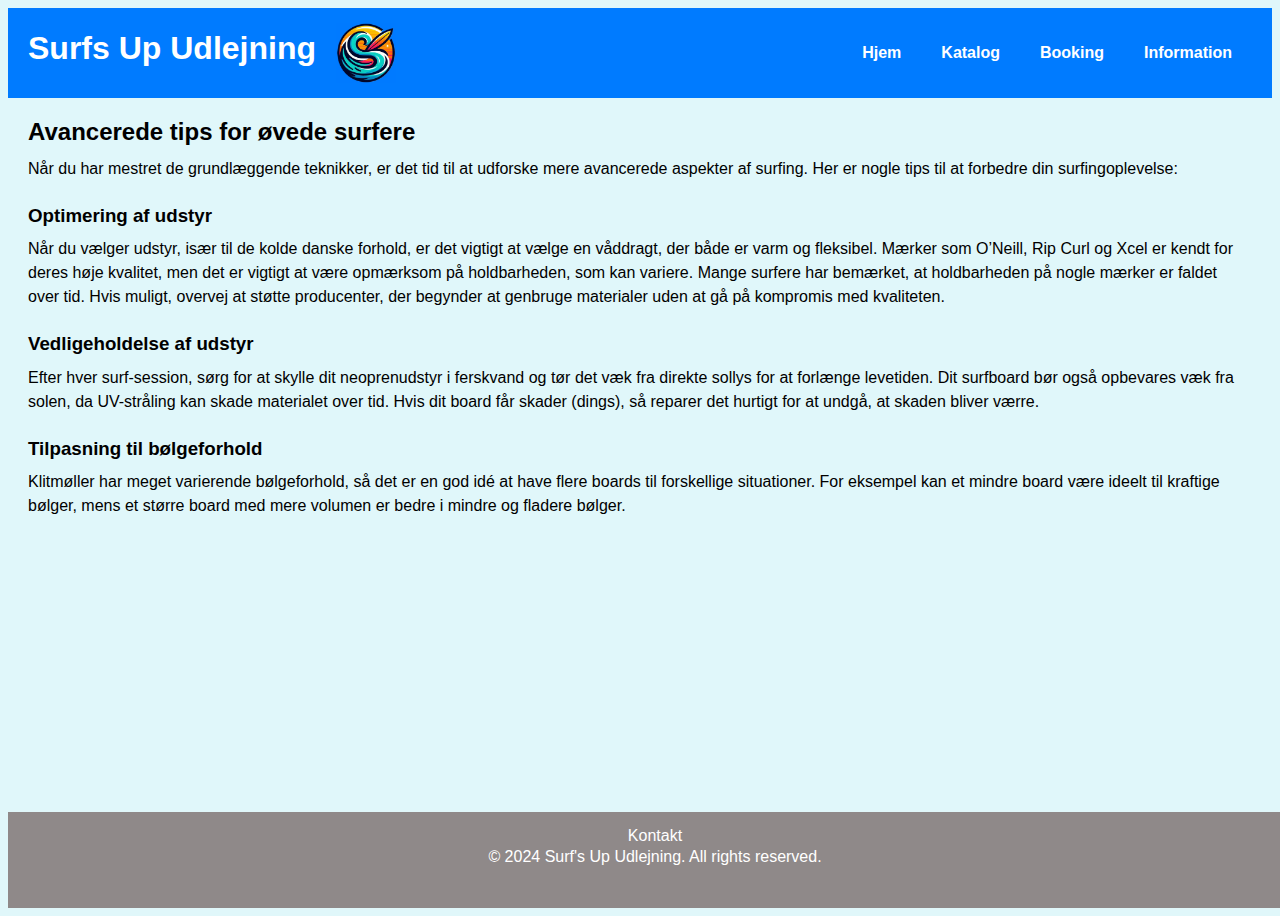
==== advanced_tips.html @ 162218d4 "init" ====
<!DOCTYPE html>
<html lang="da">
<head>
    <meta charset="UTF-8">
    <meta name="viewport" content="width=device-width, initial-scale=1.0">
    <title>Avancerede tips - Surf's Up Information</title>
    <link rel="stylesheet" href="styles.css">
</head>
<body>
    <header>
        <h1>Surfs Up Udlejning</h1>
        <div class="logo-container">
            <img src="images/logo2.jpg" alt="Surfs Up Udlejning Logo" class="logo">
        </div>
        <nav>
            <a href="index.html">Hjem</a>
            <a href="catalog.html">Katalog</a>
            <a href="booking.html">Booking</a>
            <a href="information.html">Information</a>
        </nav>
    </header>

    <main>
        <section id="advanced_tips">
            <h2>Avancerede tips for øvede surfere</h2>
            <p>
                Når du har mestret de grundlæggende teknikker, er det tid til at udforske mere avancerede aspekter af surfing. Her er nogle tips til at forbedre din surfingoplevelse:
            </p>
            <h3>Optimering af udstyr</h3>
            <p>
                Når du vælger udstyr, især til de kolde danske forhold, er det vigtigt at vælge en våddragt, der både er varm og fleksibel. Mærker som O’Neill, Rip Curl og Xcel er kendt for deres høje kvalitet, men det er vigtigt at være opmærksom på holdbarheden, som kan variere. Mange surfere har bemærket, at holdbarheden på nogle mærker er faldet over tid. Hvis muligt, overvej at støtte producenter, der begynder at genbruge materialer uden at gå på kompromis med kvaliteten.
            </p>
            <h3>Vedligeholdelse af udstyr</h3>
            <p>
                Efter hver surf-session, sørg for at skylle dit neoprenudstyr i ferskvand og tør det væk fra direkte sollys for at forlænge levetiden. Dit surfboard bør også opbevares væk fra solen, da UV-stråling kan skade materialet over tid. Hvis dit board får skader (dings), så reparer det hurtigt for at undgå, at skaden bliver værre.
            </p>
            <h3>Tilpasning til bølgeforhold</h3>
            <p>
                Klitmøller har meget varierende bølgeforhold, så det er en god idé at have flere boards til forskellige situationer. For eksempel kan et mindre board være ideelt til kraftige bølger, mens et større board med mere volumen er bedre i mindre og fladere bølger.
            </p>
        </section>
    </main>

    <footer>
        <a href="contact.html">Kontakt</a>
        <p>&copy; 2024 Surf's Up Udlejning. All rights reserved.</p>
    </footer>
</body>
</html>
---- styles.css ----
body {
    font-family: Arial, sans-serif;
    background-color: #e0f7fa;
    min-height: 100vh;
    display: flex;
    flex-direction: column;
}

header {
    background: linear-gradient(135deg, #007BFF 0% 100%);
    color: #fff;
    padding: 15px 20px;
    text-align: center;
    position: sticky;
    top: 0;
    z-index: 1000;
    display: flex;
    align-items: center;
    justify-content: space-between;
}

.logo-container {
    display: flex;
    align-items: center;
    margin-right: auto;
    padding-right: 10px
}


.surfer {
    height: auto;
    width: 100%;
    display: block;
    margin-left: auto;
    margin-right: auto;
           
    
}

.logo {
    max-height: 60px; /* Juster højden efter behov */
    max-width: 200px; /* Juster bredden efter behov */    
    margin-left: 20px;
}

nav {
    display: flex;
    align-items: center;
}

nav a {
    color: #fff;
    margin: 0 20px;
    text-decoration: none;
    font-weight: bold;
}

nav a:hover {
    text-decoration: underline;
    opacity: 0.8;
}

main {
    padding: 20px;
    flex: 1;
}

section {
    margin-bottom: 20px;
}

p {
    margin: 0 0 1.5em 0;
    line-height: 1.5;
    font-size: 1em;
}

h1, h2, h3, h4, h5, h6 {
    margin: 0 0 10px 0;
    line-height: 1.2;
}

#link {
    color: #000000;
    text-decoration:none;
    
}

#link:hover {
    color: #df340d;
        
        transform: translateY(-10px);
    transition: .3s ease all; 
}

.item {
    border: 1px solid #ddd;
    padding: 15px;
    margin-bottom: 15px;
    background-color: #fff;
    border-radius: 8px;
    box-shadow: 0 4px 8px rgba(0, 0, 0, 0.1);
    transition: box-shadow 0.3s ease-in-out;
}

.item:hover {
    box-shadow: 0 6px 12px rgba(0, 0, 0, 0.2);
}

footer {
    background: #8f8989;
    color: #fff;
    text-align: center;
    padding: 15px;
    position: relative;
    width: 100%;
}

footer a {
    color: #fff;
    text-decoration: none;
}

footer a:hover {
    text-decoration: underline;
}

form {
    display: flex;
    flex-direction: column;
}

label {
    margin: 5px 0;
}

input, textarea, select {
    margin-bottom: 10px;
    padding: 10px;
    font-size: 1em;
    border: 1px solid #ddd;
    border-radius: 4px;
}

button {
    padding: 10px;
    background-color: #007BFF;
    color: #fff;
    border: none;
    border-radius: 4px;
    cursor: pointer;
    transition: background-color 0.3s ease-in-out;
}

button:hover {
    background-color: #9b0404;
}

@media (max-width: 768px) {
    nav a {
        display: block;
        margin: 10px 0;
    }
}
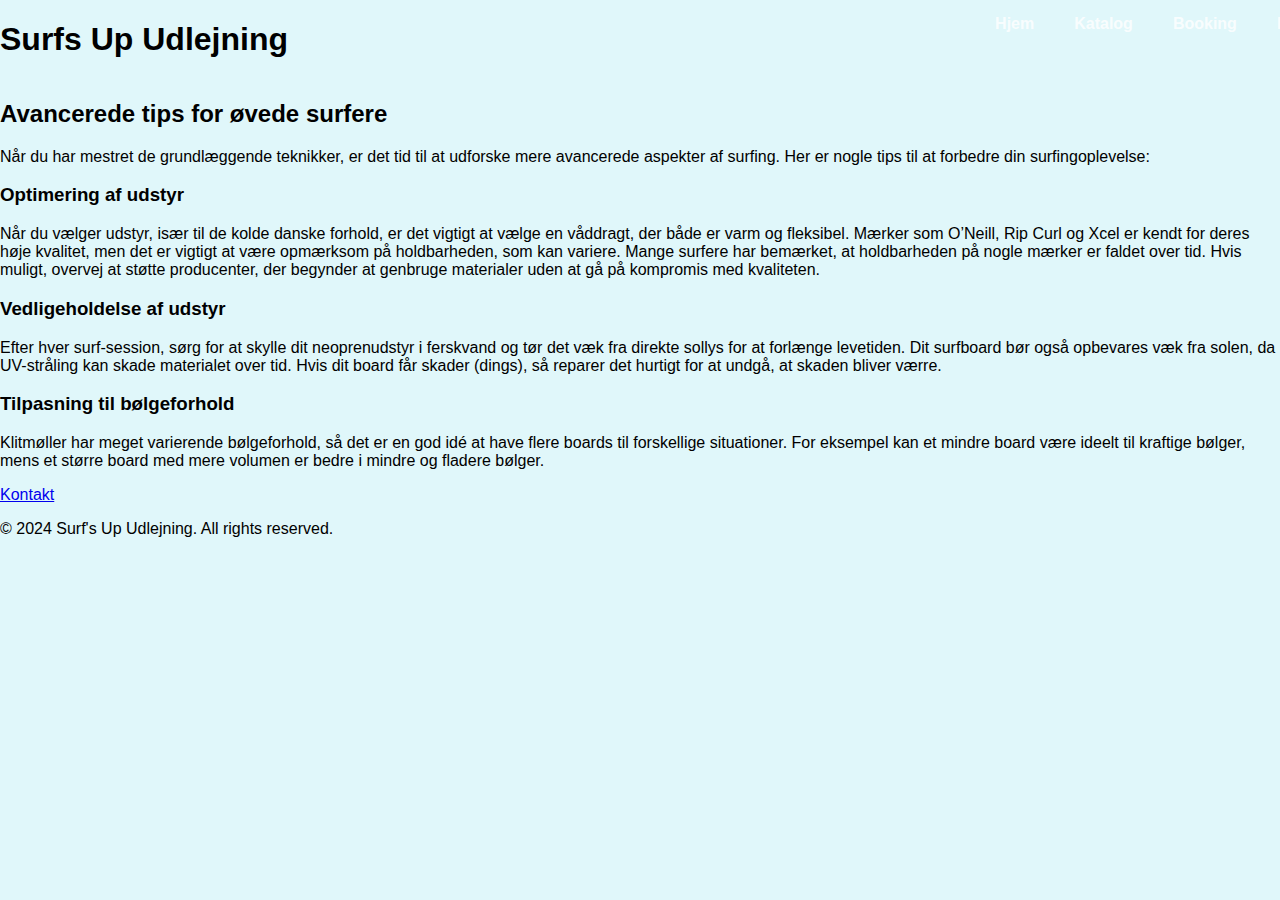
==== commit 0929ad59: "Merge branch 'main' of https://github.com/NillasKA/Surfs-Up" ====
--- a/advanced_tips.html
+++ b/advanced_tips.html
@@ -9,9 +9,6 @@
 <body>
     <header>
         <h1>Surfs Up Udlejning</h1>
-        <div class="logo-container">
-            <img src="images/logo2.jpg" alt="Surfs Up Udlejning Logo" class="logo">
-        </div>
         <nav>
             <a href="index.html">Hjem</a>
             <a href="catalog.html">Katalog</a>
--- a/styles.css
+++ b/styles.css
@@ -1,164 +1,120 @@
 body {
+    margin: 0;
+    padding: 0;
     font-family: Arial, sans-serif;
     background-color: #e0f7fa;
-    min-height: 100vh;
     display: flex;
     flex-direction: column;
+    height: 100vh; /* Full viewport height */
 }
 
-header {
-    background: linear-gradient(135deg, #007BFF 0% 100%);
-    color: #fff;
-    padding: 15px 20px;
-    text-align: center;
-    position: sticky;
+.Logo{
+    width: 70px;
+    height: 70px;
+    display: flex;
+    position: absolute;
+    left: 10px;
+    top: 10px;
+}
+
+nav {
+    position: absolute;
     top: 0;
-    z-index: 1000;
+    left: 60vh;
+    width: 100%;
+    display: flex;
+    justify-content: center;
+    padding: 15px 0;
+    background: rgba(0, 0, 0, 0); /* Transparent background */
+}
+
+nav a {
+    margin: 0 20px;
+    color: white;
+    text-decoration: none;
+    font-weight: bold;
+    opacity: 0.8;
+    transition: opacity 0.3s ease;
+}
+
+nav a:hover {
+    opacity: 1;
+}
+
+.hero-image {
+    background: linear-gradient(rgba(0,0,0,0.55), rgba(0,0,0,0.55)), url("images/Home.jpg");
+    background-position: center;
+    background-repeat: no-repeat;
+    background-size: cover;
+    width: 100vw;
+    height: 100vh; /* Ensures the hero image fills the entire viewport */
     display: flex;
     align-items: center;
-    justify-content: space-between;
+    justify-content: center;
 }
 
-.logo-container {
-    display: flex;
-    align-items: center;
-    margin-right: auto;
-    padding-right: 10px
+.Information_link1{
+    border-style: double;
+    display: inline-block;
+    width: 30vw;
+    height: 30vh;
+    margin-right: 10px;
+    margin-top: 10px;
+    vertical-align: top;
+    background-color: #e6e3e3;
 }
 
+#img{
+    float: left;
+    width:  100px;
+    height: 200px;
+    object-fit: cover;
+}
 
-.surfer {
-    height: auto;
-    width: 100%;
-    display: block;
-    margin-left: auto;
-    margin-right: auto;
-           
+#hero-btn {
+    width: 200px;
+    padding: 15px 0;
+    text-align: center;
+    margin: 300px 100px;
+    background: black;
+    opacity: 80%;
+    color: #fff;
+    font-weight: bold;
+    border: 2px solid #009688;
+    border-radius: 25px;
+    cursor: pointer;
+    transition: background-color 0.3s ease;
+    margin-bottom: 30%;
     
 }
 
-.logo {
-    max-height: 60px; /* Juster højden efter behov */
-    max-width: 200px; /* Juster bredden efter behov */    
-    margin-left: 20px;
-}
-
-nav {
-    display: flex;
-    align-items: center;
-}
-
-nav a {
-    color: #fff;
-    margin: 0 20px;
-    text-decoration: none;
-    font-weight: bold;
-}
-
-nav a:hover {
-    text-decoration: underline;
-    opacity: 0.8;
-}
-
-main {
-    padding: 20px;
-    flex: 1;
-}
-
-section {
-    margin-bottom: 20px;
-}
-
-p {
-    margin: 0 0 1.5em 0;
-    line-height: 1.5;
-    font-size: 1em;
-}
-
-h1, h2, h3, h4, h5, h6 {
-    margin: 0 0 10px 0;
-    line-height: 1.2;
-}
-
-#link {
-    color: #000000;
-    text-decoration:none;
-    
-}
-
-#link:hover {
-    color: #df340d;
-        
-        transform: translateY(-10px);
-    transition: .3s ease all; 
-}
-
-.item {
-    border: 1px solid #ddd;
-    padding: 15px;
-    margin-bottom: 15px;
-    background-color: #fff;
-    border-radius: 8px;
-    box-shadow: 0 4px 8px rgba(0, 0, 0, 0.1);
-    transition: box-shadow 0.3s ease-in-out;
-}
-
-.item:hover {
-    box-shadow: 0 6px 12px rgba(0, 0, 0, 0.2);
-}
-
-footer {
-    background: #8f8989;
-    color: #fff;
-    text-align: center;
-    padding: 15px;
-    position: relative;
-    width: 100%;
-}
-
-footer a {
-    color: #fff;
-    text-decoration: none;
-}
-
-footer a:hover {
-    text-decoration: underline;
-}
-
-form {
-    display: flex;
-    flex-direction: column;
-}
-
-label {
-    margin: 5px 0;
-}
-
-input, textarea, select {
-    margin-bottom: 10px;
-    padding: 10px;
-    font-size: 1em;
-    border: 1px solid #ddd;
-    border-radius: 4px;
-}
-
-button {
-    padding: 10px;
-    background-color: #007BFF;
-    color: #fff;
-    border: none;
-    border-radius: 4px;
-    cursor: pointer;
-    transition: background-color 0.3s ease-in-out;
-}
-
-button:hover {
+#hero-btn:hover {
     background-color: #9b0404;
 }
 
-@media (max-width: 768px) {
-    nav a {
-        display: block;
-        margin: 10px 0;
-    }
+.Content {
+    text-align: center;
+    color: #fff;
+    position: absolute;
+    top: 30%;
+    left: 50%;
+    transform: translate(-50%, -50%);
 }
+
+.Content h2 {
+    font-size: 70px;
+    margin: 0;
+    transition: 0.5s;
+}
+
+.Content h2:hover {
+    -webkit-text-stroke: 2px #fff;
+    color: transparent;
+}
+
+.Content p {
+    margin: 20px auto;
+    font-weight: 100;
+    line-height: 25px;
+}
+
